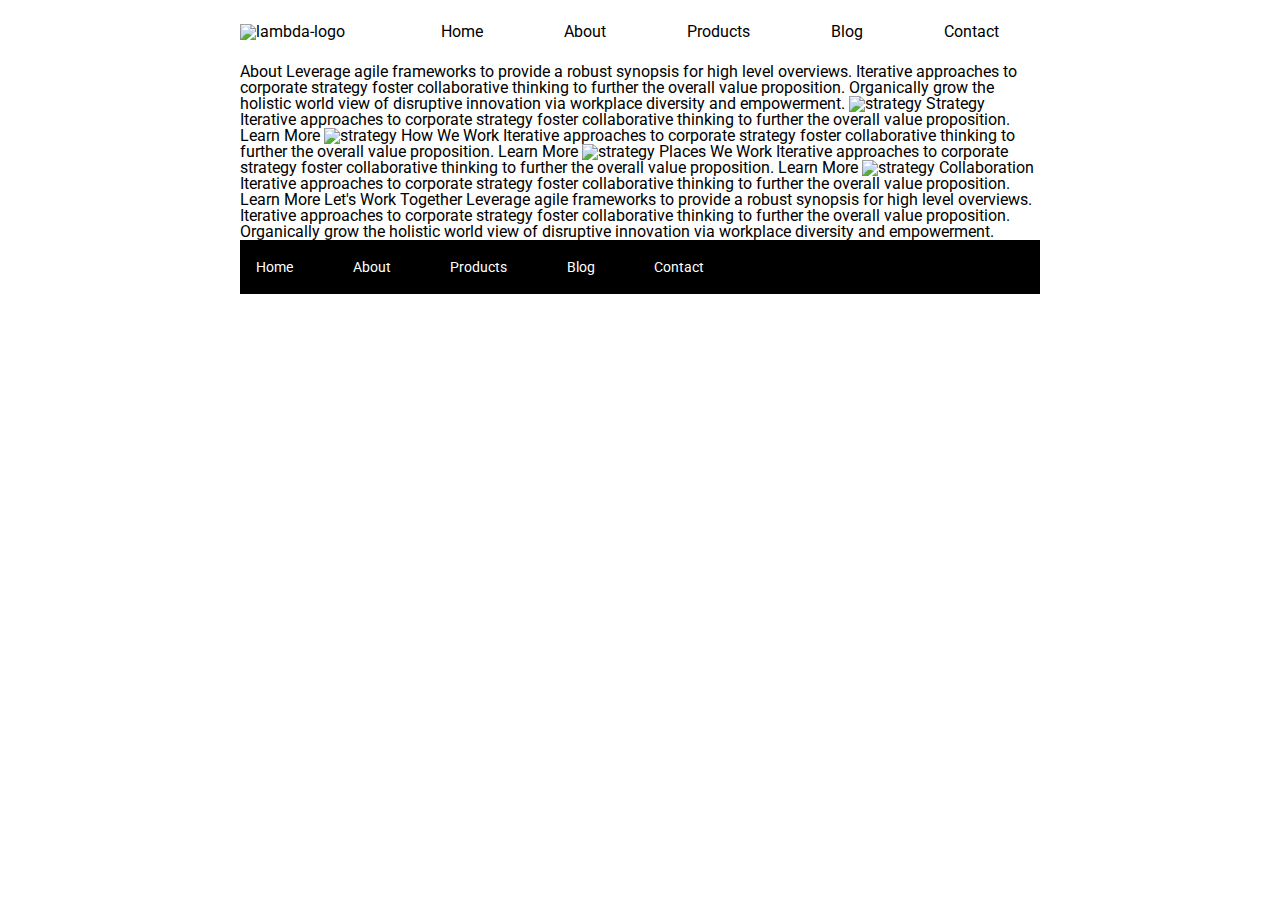
==== about.html @ de098141 "added about pg and changed the color of the boxes" ====
<!doctype html>

<html lang="en">
<head>
  <meta charset="utf-8">

  <title>Sprint Challenge - About</title>

  <link href="https://fonts.googleapis.com/css?family=Roboto|Rubik" rel="stylesheet">
  <link rel="stylesheet" href="css/index.css">

</head>

<body>
    <div class="container about-page">
     
      <header>
          <img class="logo" src="img/lambda-black.png" alt="lambda-logo".>
          <nav>
              <a href="#">Home</a>
              <a href="#">About</a>
              <a href="#">Products</a>
              <a href="#">Blog</a>
              <a href="#">Contact</a>
          </nav>
      </header>

    About

    Leverage agile frameworks to provide a robust synopsis for high level overviews. Iterative approaches to corporate strategy foster collaborative thinking to further the overall value proposition. Organically grow the holistic world view of disruptive innovation via workplace diversity and empowerment.


    <img src="img/about-plan.png" alt="strategy">
    
    Strategy
    
    Iterative approaches to corporate strategy foster collaborative thinking to further the overall value proposition.

    Learn More



    <img src="img/about-working.png" alt="strategy">
    
    How We Work
    
    Iterative approaches to corporate strategy foster collaborative thinking to further the overall value proposition.

    Learn More



    <img src="img/about-office.png" alt="strategy">
    
    Places We Work

    Iterative approaches to corporate strategy foster collaborative thinking to further the overall value proposition.

    Learn More

    <img src="img/about-meeting.png" alt="strategy">
    
    Collaboration
    
    Iterative approaches to corporate strategy foster collaborative thinking to further the overall value proposition.

    Learn More

    Let's Work Together

    Leverage agile frameworks to provide a robust synopsis for high level overviews. Iterative approaches to corporate strategy foster collaborative thinking to further the overall value proposition. Organically grow the holistic world view of disruptive innovation via workplace diversity and empowerment.
        
      <footer>
        <nav>
          <a href="index.html">Home</a>
          <a href="#">About</a>
          <a href="#">Products</a>
          <a href="#">Blog</a>
          <a href="#">Contact</a>
        </nav>
      </footer>
    </div><!-- container -->        
</body>
</html>
---- css/index.css ----
/* http://meyerweb.com/eric/tools/css/reset/ 
   v2.0 | 20110126
   License: none (public domain)
*/

html, body, div, span, applet, object, iframe,
h1, h2, h3, h4, h5, h6, p, blockquote, pre,
a, abbr, acronym, address, big, cite, code,
del, dfn, em, img, ins, kbd, q, s, samp,
small, strike, strong, sub, sup, tt, var,
b, u, i, center,
dl, dt, dd, ol, ul, li,
fieldset, form, label, legend,
table, caption, tbody, tfoot, thead, tr, th, td,
article, aside, canvas, details, embed, 
figure, figcaption, footer, header, hgroup, 
menu, nav, output, ruby, section, summary,
time, mark, audio, video {
	margin: 0;
	padding: 0;
	border: 0;
	font-size: 100%;
	font: inherit;
	vertical-align: baseline;
}
/* HTML5 display-role reset for older browsers */
article, aside, details, figcaption, figure, 
footer, header, hgroup, menu, nav, section {
	display: block;
}
body {
	line-height: 1;
}
ol, ul {
	list-style: none;
}
blockquote, q {
	quotes: none;
}
blockquote:before, blockquote:after,
q:before, q:after {
	content: '';
	content: none;
}
table {
	border-collapse: collapse;
	border-spacing: 0;
}

* {
    box-sizing: border-box;
}

html, body {
    height: 100%;
    font-family: 'Roboto', sans-serif;
}

h1, h2, h3, h4, h5 {
    font-size: 18px;
    margin-bottom: 15px;
    font-family: 'Rubik', sans-serif;
}

p {
    line-height: 1.4;
}

.container {
    width: 800px;
    margin: 0 auto;
}

.top-content {
    display: flex;
    flex-wrap: wrap;
    justify-content: space-evenly;
    margin-bottom: 20px;
    border-bottom: 1px dashed black;
}

.top-content .text-container {
    width: 48%;
    padding: 0 1%;
    padding-bottom: 20px;  
}

.middle-content {
    margin-bottom: 20px;
    border-bottom: 1px dashed black;
}

.middle-content h2 {
    padding: 0 2%;
    margin-bottom: 0;
}

.middle-content .boxes {
    display: flex;
    flex-wrap: wrap;
    justify-content: space-evenly;
}

.middle-content .boxes .box {
    width: 12.5%;
    height: 100px;
    /* background: black; */
    margin: 20px 2.5%;
    color: white;
    display: flex;
    align-items: center;
    justify-content: center;
}

.bottom-content {
    display: flex;
    margin: 0 2% 20px;
    justify-content: space-around;
}

.bottom-content .text-container {
    padding-right: 4%;
}

.bottom-content .text-container:last-child {
    padding-right: 0;
}

footer {
    width: 100%;
    background: black;
}

footer nav {
    width: 60%;
    display: flex;
    justify-content: space-between;
    align-items: center;
    padding: 20px 2%;
    font-size: 14px;
}

footer nav a {
    color: white;
    text-decoration: none;
}

header {
    display: flex;
    flex-flow: row nowrap;
    justify-content: space-between;
    align-items: baseline;
    margin: 3% 0%;
}

header nav {
    width: 80%;
    display: flex;
    flex-flow: row nowrap;
    justify-content: space-around;
}

header nav a {
    color: black;
    text-decoration: none;
}

.middle-img {
    margin-bottom: 2%;
}

.box1 {
    background: teal;
}

.box2 {
    background-color: gold;
}

.box3 {
    background-color: cadetblue;
}

.box4 {
    background-color: coral;
}

.box5 {
    background-color: crimson;
}

.box6 {
    background-color: forestgreen;
}

.box7 {
    background-color: darkorchid;
}

.box8 {
    background-color: hotpink;
}

.box9 {
    background-color: indigo;
}

.box10 {
    background-color: dodgerblue;
}
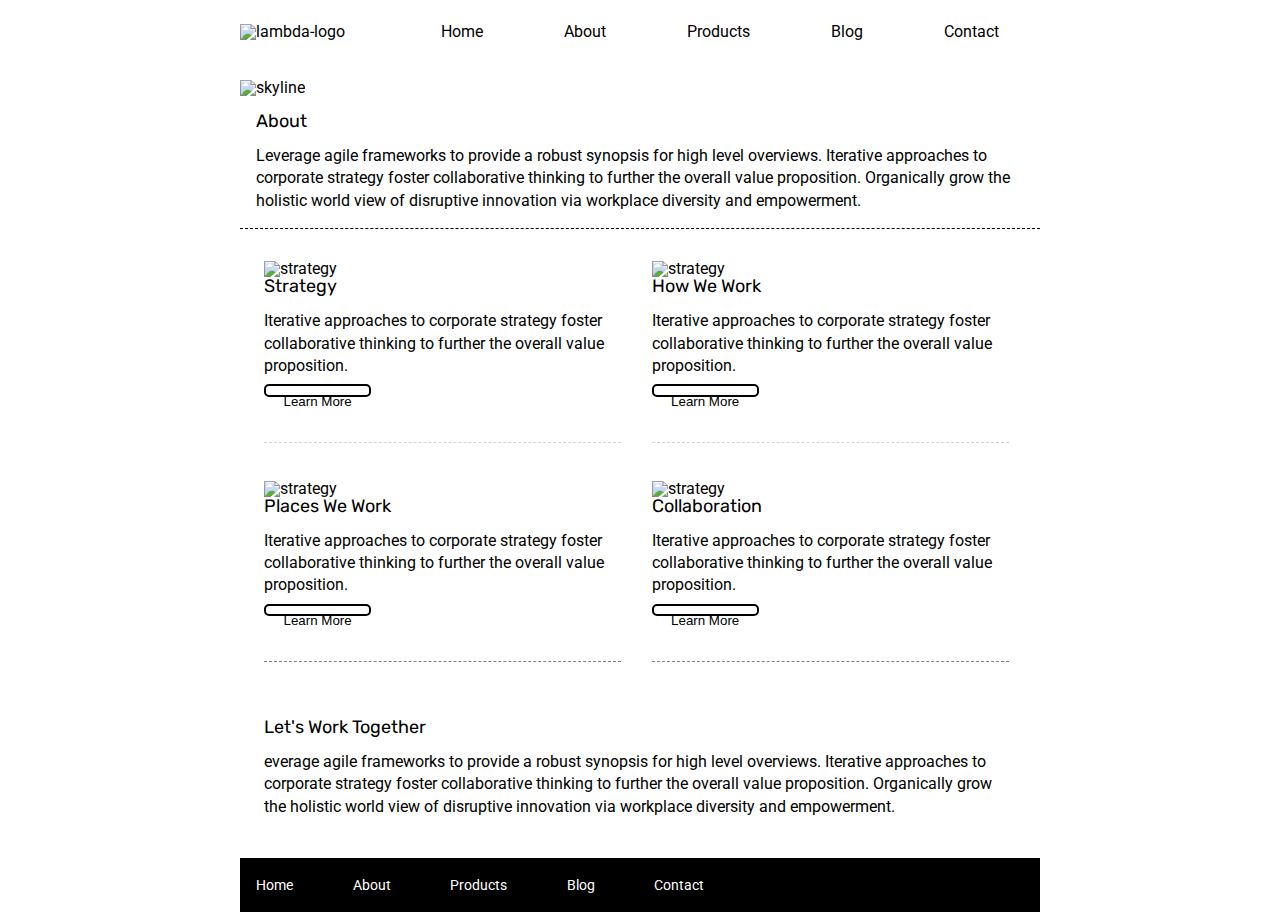
==== commit d73ff473: "completed about pg and added link back to home pg" ====
--- a/about.html
+++ b/about.html
@@ -17,7 +17,7 @@
       <header>
           <img class="logo" src="img/lambda-black.png" alt="lambda-logo".>
           <nav>
-              <a href="#">Home</a>
+              <a href="file:///home/jdpsell/Desktop/github/Sprint-Challenge--User-Interface/index.html#">Home</a>
               <a href="#">About</a>
               <a href="#">Products</a>
               <a href="#">Blog</a>
@@ -25,51 +25,82 @@
           </nav>
       </header>
 
-    About
+      <img class="skyline-img" src="img/jumbo-about.png" alt="skyline">
 
-    Leverage agile frameworks to provide a robust synopsis for high level overviews. Iterative approaches to corporate strategy foster collaborative thinking to further the overall value proposition. Organically grow the holistic world view of disruptive innovation via workplace diversity and empowerment.
+      <section class="about">
+        
+        <h1>About</h1>
+        <p>
+          Leverage agile frameworks to provide a robust synopsis for high level overviews. Iterative approaches to corporate strategy foster collaborative thinking to further the overall value proposition. Organically grow the holistic world view of disruptive innovation via workplace diversity and empowerment.
+        </p>
+      </section>
 
 
-    <img src="img/about-plan.png" alt="strategy">
-    
-    Strategy
-    
-    Iterative approaches to corporate strategy foster collaborative thinking to further the overall value proposition.
+      <section class="about-content">
 
-    Learn More
+        <div class="content topLeft-content">
+
+          <img class="content-images" src="img/about-plan.png" alt="strategy">
+
+          <h2>Strategy</h2>
+
+          <p>
+            Iterative approaches to corporate strategy foster collaborative thinking to further the overall value proposition.
+          </p>
+
+          <button>Learn More</button>
+        </div>
 
 
+        <div class="content topRight-content">
 
-    <img src="img/about-working.png" alt="strategy">
-    
-    How We Work
-    
-    Iterative approaches to corporate strategy foster collaborative thinking to further the overall value proposition.
+          <img class="content-images" src="img/about-working.png" alt="strategy">
+          
+          <h2>How We Work</h2>
 
-    Learn More
+          <p>
+            Iterative approaches to corporate strategy foster collaborative thinking to further the overall value proposition.
+          </p>
+
+          <button>Learn More</button>
+        </div>
 
 
+        <div class="content bottomLeft-content">
 
-    <img src="img/about-office.png" alt="strategy">
+          <img class="content-images" src="img/about-office.png" alt="strategy">
     
-    Places We Work
+          <h2>Places We Work</h2>
 
-    Iterative approaches to corporate strategy foster collaborative thinking to further the overall value proposition.
+          <p>
+            Iterative approaches to corporate strategy foster collaborative thinking to further the overall value proposition.
+          </p>
+          <button>Learn More</button>
+        </div>
 
-    Learn More
 
-    <img src="img/about-meeting.png" alt="strategy">
-    
-    Collaboration
-    
-    Iterative approaches to corporate strategy foster collaborative thinking to further the overall value proposition.
+        <div class="content bottomRight-content">
 
-    Learn More
+          <img class="content-images" src="img/about-meeting.png" alt="strategy">
+          
+          <h2>Collaboration</h2>
 
-    Let's Work Together
+          <p>
+            Iterative approaches to corporate strategy foster collaborative thinking to further the overall value proposition.
+          </p>
 
-    Leverage agile frameworks to provide a robust synopsis for high level overviews. Iterative approaches to corporate strategy foster collaborative thinking to further the overall value proposition. Organically grow the holistic world view of disruptive innovation via workplace diversity and empowerment.
-        
+          <button>Learn More</button>
+        </div>
+
+      </section>
+
+      <section class="work-together">
+        <h2>Let's Work Together</h2>
+          <p>
+            everage agile frameworks to provide a robust synopsis for high level overviews. Iterative approaches to corporate strategy foster collaborative thinking to further the overall value proposition. Organically grow the holistic world view of disruptive innovation via workplace diversity and empowerment.
+          </p>
+      </section>
+
       <footer>
         <nav>
           <a href="index.html">Home</a>
--- a/css/index.css
+++ b/css/index.css
@@ -207,4 +207,71 @@
 
 .box10 {
     background-color: dodgerblue;
+}
+
+.skyline-img {
+    width: 100%;
+    margin: 2% 0%;
+}
+
+.about-page .about {
+    display: flex;
+    flex-flow: column nowrap;
+    justify-content: center;
+    padding: 0% 2%;
+}
+
+.about-page .about-content {
+    display: flex;
+    flex-flow: row wrap;
+    justify-content: center;
+    border-top: 1px dashed black;
+    padding: 4% 2% 4% 3%;
+    margin: 2% 0%;
+}
+
+.about-content .content {
+    width: 47%;
+    padding-bottom: 3%;
+}
+
+.about-content .topLeft-content, .bottomLeft-content  {
+    margin-right: 2%;
+}
+
+.about-content .topRight-content, .bottomRight-content {
+    margin-left: 2%;
+    margin-right: 2%;
+}
+
+.about-content .topRight-content, .topLeft-content {
+    border-bottom: 1px dashed lightgray;
+    margin-bottom: 5%;
+}
+
+.about-content .bottomLeft-content, .bottomRight-content {
+    border-bottom: 1px dashed gray;
+}
+
+.about-content content-images {
+    width: 100%;
+}
+
+.about-content .content button {
+    width: 30%;
+    height: 8%;
+    margin: 2% 0%;
+    background: white;
+    border: 2px solid black;
+    color: black;
+    border-radius: 5px;
+    padding-top: 2%;
+}
+
+.work-together {
+    width: 94%;
+    display: flex;
+    flex-flow: column nowrap;
+    align-content: space-around;
+    margin: 3% 3% 5% 3%;
 }